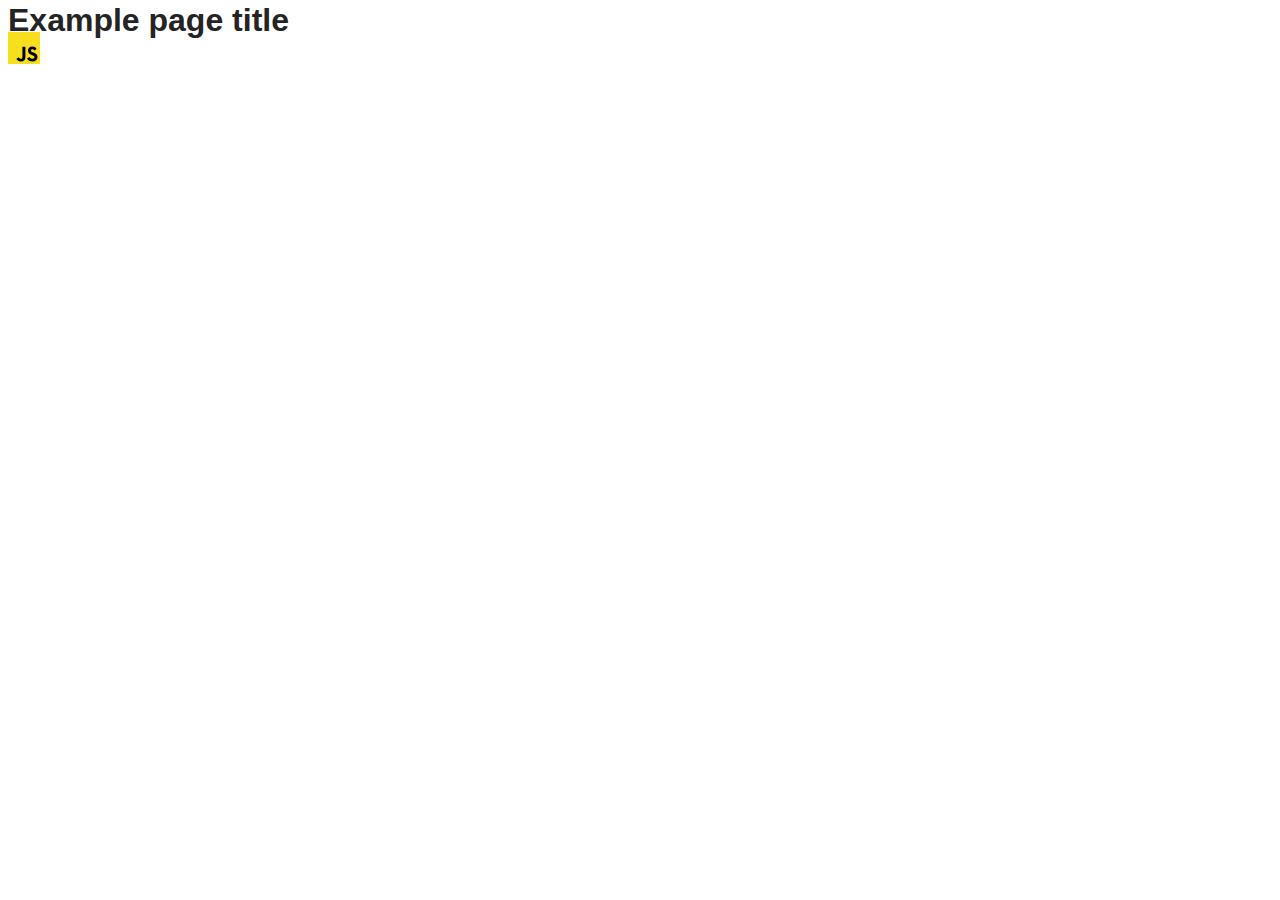
==== src/index.html @ 62b9c103 "Initial commit" ====
<!DOCTYPE html>
<html lang="en">
  <head>
    <meta charset="UTF-8" />
    <link rel="icon" type="image/svg+xml" href="/favicon.svg" />
    <meta name="viewport" content="width=device-width, initial-scale=1.0" />
    <title>Vanilla App Template</title>
    <link rel="stylesheet" href="./css/styles.css" />
  </head>
  <body>
    <load ="partials/header.html" />

    <section>
      <h1>Example page title</h1>
      <!-- Path to images as from index.html file -->
      <img src="./img/javascript.svg" alt="" />
    </section>

    <!-- Loads the specified .html file -->
    <load ="partials/vite-promo.html" />

    <script type="module" src="./main.js"></script>
  </body>
</html>
---- src/css/styles.css ----
/**
  |============================
  | include css partials with
  | default @import url()
  |============================
*/
@import url('./reset.css');
@import url('./vite-promo.css');
@import url('./header.css');

:root {
  font-family: Inter, Avenir, Helvetica, Arial, sans-serif;
  font-size: 16px;
  line-height: 24px;
  font-weight: 400;

  color: #242424;
  background-color: rgba(255, 255, 255, 0.87);

  font-synthesis: none;
  text-rendering: optimizeLegibility;
  -webkit-font-smoothing: antialiased;
  -moz-osx-font-smoothing: grayscale;
  -webkit-text-size-adjust: 100%;
}
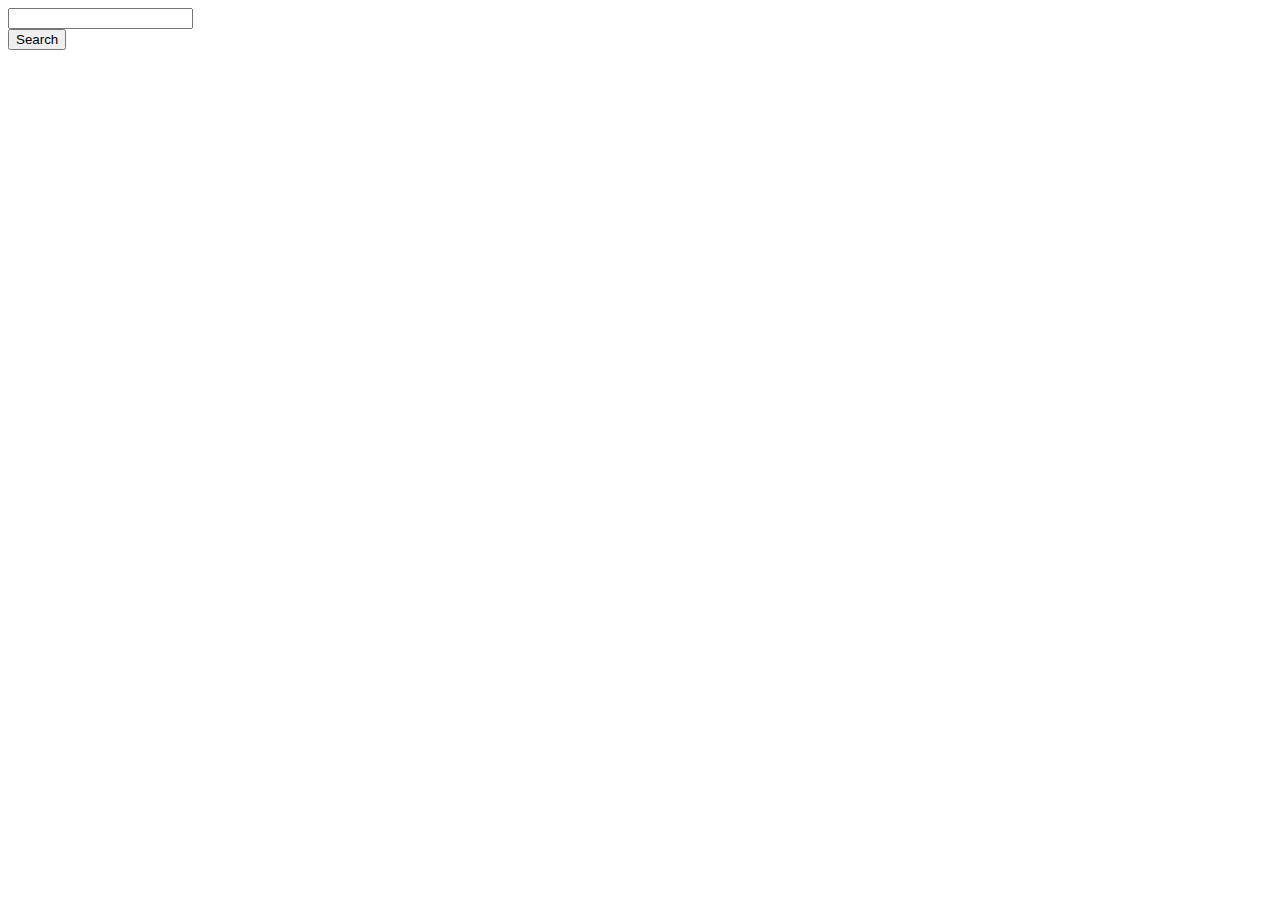
==== commit 255cc507: "sum" ====
--- a/src/index.html
+++ b/src/index.html
@@ -8,16 +8,21 @@
     <link rel="stylesheet" href="./css/styles.css" />
   </head>
   <body>
-    <load ="partials/header.html" />
+  
 
     <section>
-      <h1>Example page title</h1>
-      <!-- Path to images as from index.html file -->
-      <img src="./img/javascript.svg" alt="" />
+      <form class="form-search">
+        <div class="form-group">
+          <input type="text" class="form-input" name="query" />
+        </div>
+      
+        <button type="submit" class="btn-search">Search</button>
+      </form>
+      
+      <div class="image-container"></div>
     </section>
 
-    <!-- Loads the specified .html file -->
-    <load ="partials/vite-promo.html" />
+    
 
     <script type="module" src="./main.js"></script>
   </body>
--- a/src/css/styles.css
+++ b/src/css/styles.css
@@ -5,21 +5,4 @@
   |============================
 */
 @import url('./reset.css');
-@import url('./vite-promo.css');
-@import url('./header.css');
 
-:root {
-  font-family: Inter, Avenir, Helvetica, Arial, sans-serif;
-  font-size: 16px;
-  line-height: 24px;
-  font-weight: 400;
-
-  color: #242424;
-  background-color: rgba(255, 255, 255, 0.87);
-
-  font-synthesis: none;
-  text-rendering: optimizeLegibility;
-  -webkit-font-smoothing: antialiased;
-  -moz-osx-font-smoothing: grayscale;
-  -webkit-text-size-adjust: 100%;
-}
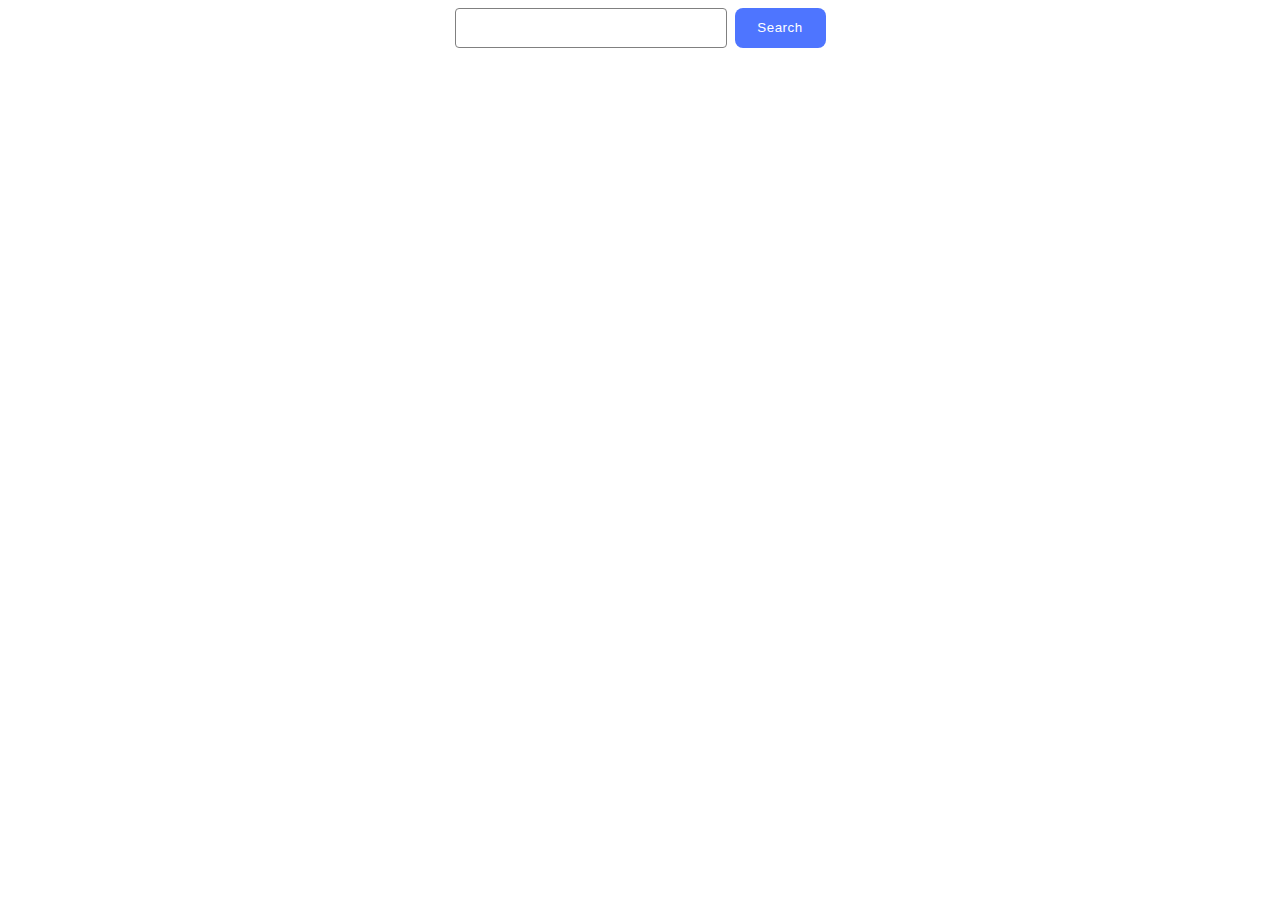
==== commit 906292b0: "style" ====
--- a/src/index.html
+++ b/src/index.html
@@ -19,7 +19,8 @@
         <button type="submit" class="btn-search">Search</button>
       </form>
       
-      <div class="image-container"></div>
+      <ul class="image-container" ></ul>
+      <span class="loader"></span>
     </section>
 
     
--- a/src/css/styles.css
+++ b/src/css/styles.css
@@ -6,3 +6,124 @@
 */
 @import url('./reset.css');
 
+.form-search {
+  display: flex;
+  gap: 8px;
+  width: 371px;
+  margin-left: auto;
+  margin-right: auto;
+  margin-bottom: 32px;
+}
+
+.btn-search {
+  border-radius: 8px;
+  background: #4E75FF;
+  color: #fff;
+  font-family: Montserrat, sans-serif;
+  font-weight: 500;
+  line-height: 1.5;
+  letter-spacing: .04em;
+  padding: 8px 16px;
+  height: 40px;
+  border: none;
+  width: 91px;
+}
+
+.form-input {
+  
+    font-family: Montserrat, sans-serif;
+    width: 272px;
+    height: 40px;
+    border-radius: 4px;
+    border: 1px solid #808080;
+    box-sizing: border-box;
+    color: #2e2f42;
+    font-size: 16px;
+    font-weight: 400;
+    line-height: 1.5;
+    letter-spacing: 0.04em;
+    padding: 8px 16px;
+
+}
+
+.image-container{
+  display: flex;
+  flex-wrap: wrap;
+    column-gap: 24px;
+    row-gap: 24px;
+    margin-right: auto;
+    margin-left: auto;
+    max-width: 1128px;
+    padding-left: 0;
+}
+
+
+.image-card
+{box-sizing:border-box;
+  max-width: 358px;
+  border-bottom: 1px solid #808080;
+  border-left: 1px solid #808080;
+  border-right: 1px solid #808080;
+  
+  width: calc((100% - 2* 24px) / 3);
+}
+.card-list {
+  display: flex;
+  justify-content: center;
+  gap: 24px;
+}
+
+.card-title{
+  font-family: Montserrat, sans-serif;
+  font-weight: 600;
+  font-size: 12px;
+  line-height: 1.33;
+  letter-spacing: 0.04em;
+  color: #2e2f42;
+}
+
+.card-text {
+  font-family: Montserrat, sans-serif;
+  font-weight: 400;
+  font-size: 12px;
+  line-height: 2;
+  letter-spacing: 0.04em;
+  color: #2e2f42;
+}
+
+.card-list-item {
+  text-align: center;
+}
+
+
+.loader {
+  width: 32px;
+  height: 32px;
+  position: relative;
+  border-radius: 50%;
+  color: #FF3D00;
+  animation: fill 1s ease-in infinite alternate;
+}
+.loader::before , .loader::after {
+  content: '';
+  position: absolute;
+  height: 100%;
+  width: 100%;
+  border-radius: 50%;
+  left: 48px;
+  top: 0;
+  animation: fill 0.9s ease-in infinite alternate;
+}
+
+.loader::after {
+  left: auto;
+  right: 48px;
+  animation-duration: 1.1s;
+}
+
+@keyframes fill {
+ 0% {  box-shadow: 0 0 0 2px inset }
+ 100%{ box-shadow: 0 0 0 10px inset }
+}
+  
+
